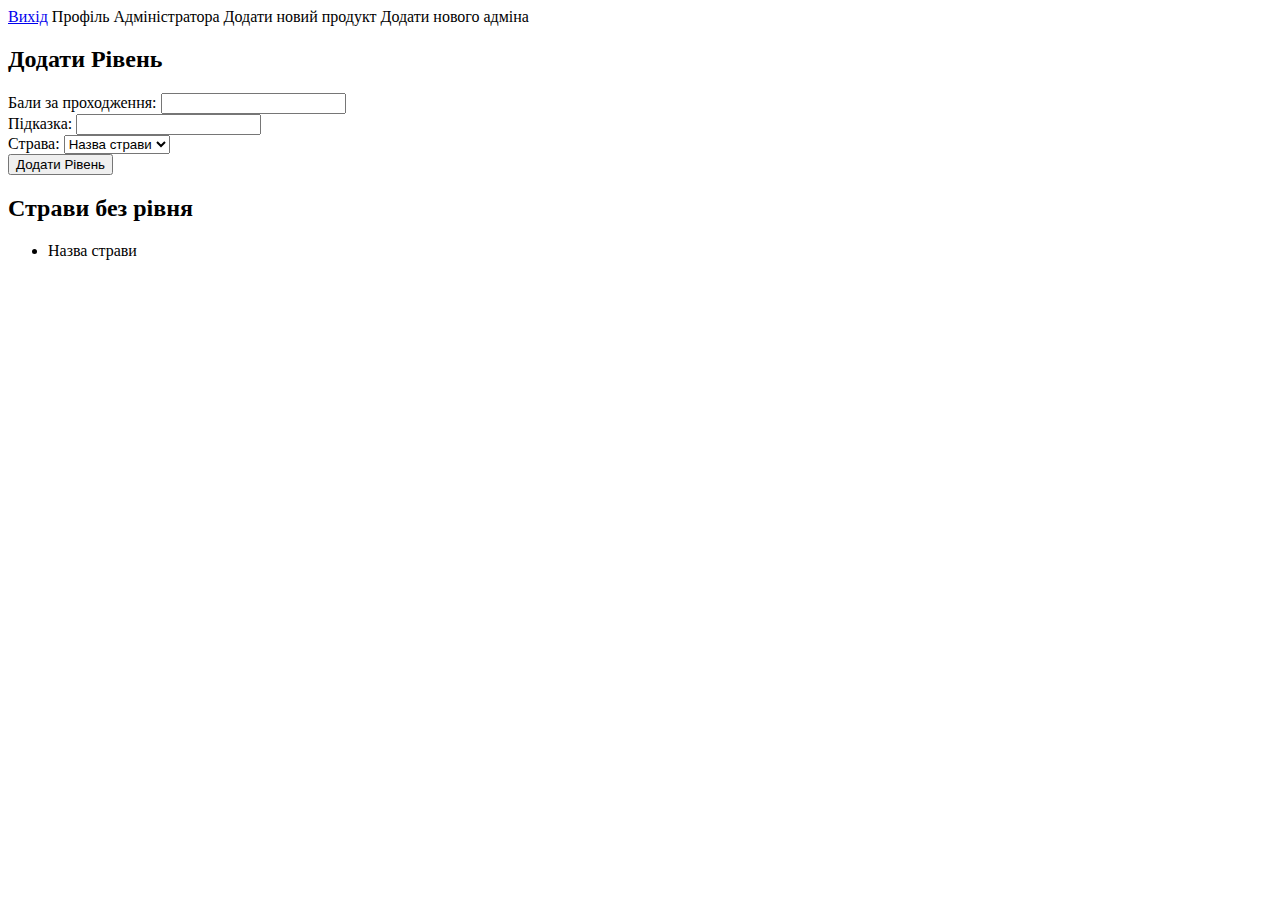
==== src/main/resources/templates/addLevel.html @ 79737555 "Finished project(without css)" ====
<!DOCTYPE html>
<html xmlns:th="http://www.thymeleaf.org">
<head>
  <meta charset="UTF-8">
  <meta name="viewport" content="width=device-width, initial-scale=1.0">
  <title>Add Level</title>
  <link rel="stylesheet" href="https://cdn.jsdelivr.net/npm/bootstrap@5.3.2/dist/css/bootstrap.min.css" integrity="sha384-T3c6CoIi6uLrA9TneNEoa7RxnatzjcDSCmG1MXxSR1GAsXEV/Dwwykc2MPK8M2HN" crossorigin="anonymous">
  <link rel="stylesheet" type="text/css" th:href="@{/css/addLevel.css}"/>
</head>
<body>
<header>
  <a href="/logout" class="header-link">Вихід</a>
  <a th:href="@{'/admin/' + ${adminId}}" class="header-link">Профіль Адміністратора</a>
  <a th:href="@{'/admin/' + ${user.id} + '/addProduct'}" class="header-link">Додати новий продукт</a>
  <a th:href="@{'/admin/' + ${user.id} + '/addAdmin'}" class="header-link">Додати нового адміна</a>

</header>
<div class="container mt-5">
  <div class="row">
    <div class="col-md-6">
      <h2>Додати Рівень</h2>
      <form th:action="@{/admin/{id}/addLevel(id=${adminId})}" method="post">
        <div class="form-group">
          <label for="PointsPerLevel">Бали за проходження:</label>
          <input type="number" class="form-control" id="PointsPerLevel" name="PointsPerLevel" required>
        </div>
        <div class="form-group">
          <label for="hint">Підказка:</label>
          <input type="text" class="form-control" id="hint" name="hint" required>
        </div>
        <div class="form-group">
          <label for="dish">Страва:</label>
          <select class="form-control" id="dish" name="dishId">
            <option th:each="dish : ${dishes}" th:value="${dish.id}" th:text="${dish.name}">Назва страви</option>
          </select>
        </div>
        <button type="submit" class="btn btn-primary mt-3">Додати Рівень</button>
      </form>
      <div th:if="${success}" class="alert alert-danger mt-3" role="alert">
        <p th:text="${success}"></p>
      </div>
      <div th:if="${error}" class="alert alert-danger mt-3" role="alert">
        <p th:text="${error}"></p>
      </div>
    </div>
    <div class="col-md-6">
      <h2>Страви без рівня</h2>
      <ul class="list-group">
        <li class="list-group-item" th:each="dish : ${dishes}" th:text="${dish.name}">Назва страви</li>
      </ul>
    </div>
  </div>
</div>
</body>
</html>
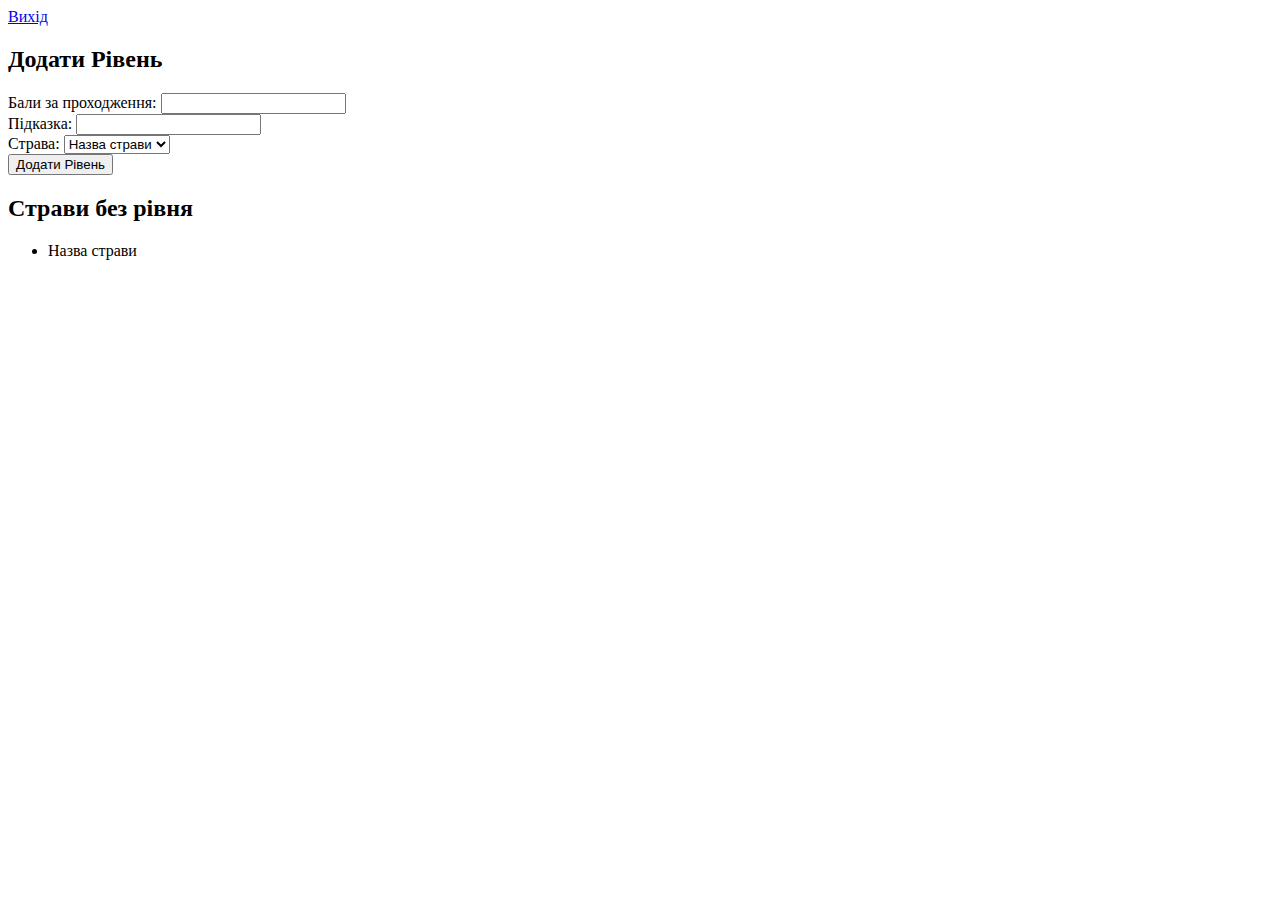
==== commit 355a0dc2: "deleted some links for admins" ====
--- a/src/main/resources/templates/addLevel.html
+++ b/src/main/resources/templates/addLevel.html
@@ -10,10 +10,7 @@
 <body>
 <header>
   <a href="/logout" class="header-link">Вихід</a>
-  <a th:href="@{'/admin/' + ${adminId}}" class="header-link">Профіль Адміністратора</a>
-  <a th:href="@{'/admin/' + ${user.id} + '/addProduct'}" class="header-link">Додати новий продукт</a>
-  <a th:href="@{'/admin/' + ${user.id} + '/addAdmin'}" class="header-link">Додати нового адміна</a>
-
+  <a th:href="@{'/admin/' + ${adminId}}" class="header-link" th:text="${user.login}"/>
 </header>
 <div class="container mt-5">
   <div class="row">
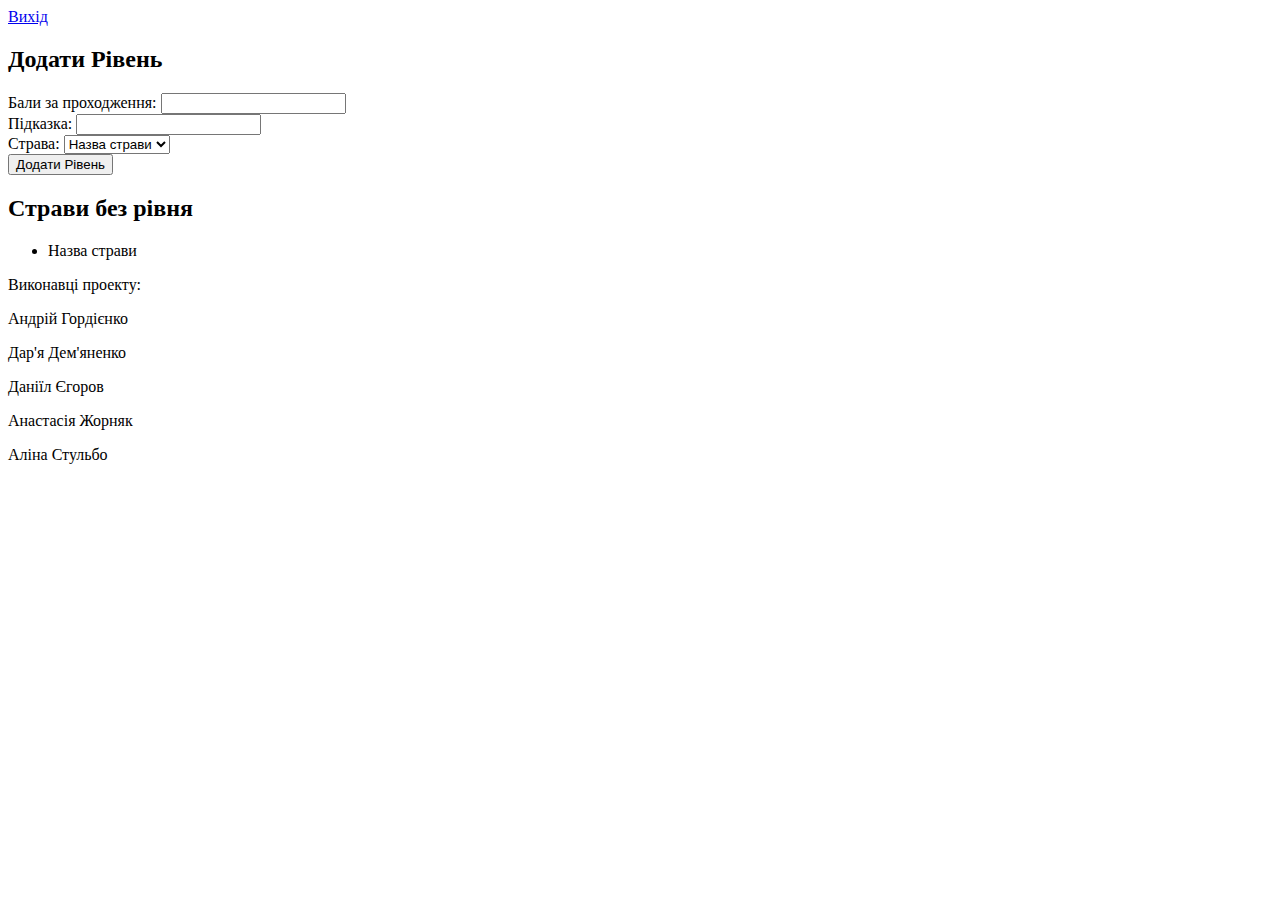
==== commit 3a3a9a18: "added css and changed html FINISHED" ====
--- a/src/main/resources/templates/addLevel.html
+++ b/src/main/resources/templates/addLevel.html
@@ -12,41 +12,47 @@
   <a href="/logout" class="header-link">Вихід</a>
   <a th:href="@{'/admin/' + ${adminId}}" class="header-link" th:text="${user.login}"/>
 </header>
-<div class="container mt-5">
-  <div class="row">
-    <div class="col-md-6">
-      <h2>Додати Рівень</h2>
-      <form th:action="@{/admin/{id}/addLevel(id=${adminId})}" method="post">
-        <div class="form-group">
-          <label for="PointsPerLevel">Бали за проходження:</label>
-          <input type="number" class="form-control" id="PointsPerLevel" name="PointsPerLevel" required>
-        </div>
-        <div class="form-group">
-          <label for="hint">Підказка:</label>
-          <input type="text" class="form-control" id="hint" name="hint" required>
-        </div>
-        <div class="form-group">
-          <label for="dish">Страва:</label>
-          <select class="form-control" id="dish" name="dishId">
-            <option th:each="dish : ${dishes}" th:value="${dish.id}" th:text="${dish.name}">Назва страви</option>
-          </select>
-        </div>
-        <button type="submit" class="btn btn-primary mt-3">Додати Рівень</button>
-      </form>
-      <div th:if="${success}" class="alert alert-danger mt-3" role="alert">
-        <p th:text="${success}"></p>
+<div class="main-content">
+  <div class="container">
+    <h2>Додати Рівень</h2>
+    <form th:action="@{/admin/{id}/addLevel(id=${adminId})}" method="post">
+      <div class="form-group">
+        <label for="PointsPerLevel">Бали за проходження:</label>
+        <input type="number" class="form-control" id="PointsPerLevel" name="PointsPerLevel" required>
       </div>
-      <div th:if="${error}" class="alert alert-danger mt-3" role="alert">
-        <p th:text="${error}"></p>
+      <div class="form-group">
+        <label for="hint">Підказка:</label>
+        <input type="text" class="form-control" id="hint" name="hint" required>
       </div>
+      <div class="form-group">
+        <label for="dish">Страва:</label>
+        <select class="form-control" id="dish" name="dishId">
+          <option th:each="dish : ${dishes}" th:value="${dish.id}" th:text="${dish.name}">Назва страви</option>
+        </select>
+      </div>
+      <button type="submit" class="btn btn-primary mt-3">Додати Рівень</button>
+    </form>
+    <div th:if="${success}" class="alert alert-danger mt-3" role="alert">
+      <p th:text="${success}"></p>
     </div>
-    <div class="col-md-6">
-      <h2>Страви без рівня</h2>
-      <ul class="list-group">
-        <li class="list-group-item" th:each="dish : ${dishes}" th:text="${dish.name}">Назва страви</li>
-      </ul>
+    <div th:if="${error}" class="alert alert-danger mt-3" role="alert">
+      <p th:text="${error}"></p>
     </div>
   </div>
+  <div class="col-md-6">
+    <h2>Страви без рівня</h2>
+    <ul class="list-group scrollable-list">
+      <li class="list-group-item" th:each="dish : ${dishes}" th:text="${dish.name}">Назва страви</li>
+    </ul>
+  </div>
 </div>
+<footer>
+  <p class="footer-text">Виконавці проекту:</p>
+  <p class="footer-text-second">Андрій Гордієнко</p>
+  <p class="footer-text-second">Дар'я Дем'яненко</p>
+  <p class="footer-text-second">Даніїл Єгоров</p>
+  <p class="footer-text-second">Анастасія Жорняк</p>
+  <p class="footer-text-second">Аліна Стульбо</p>
+</footer>
 </body>
 </html>